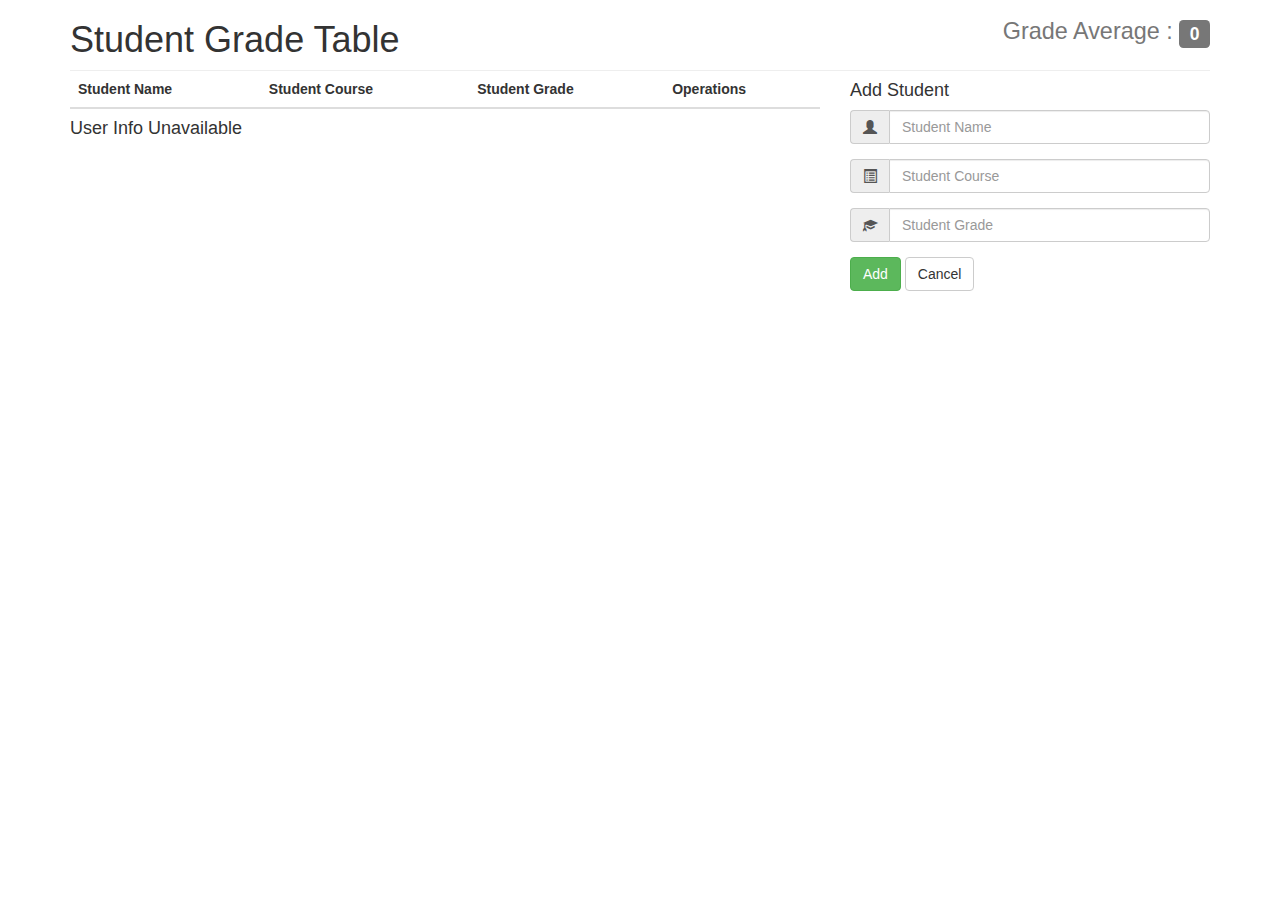
==== index.html @ d4192239 "added Objects course list" ====
<!doctype html>
<html>
<head>
    <link rel="stylesheet" href="http://maxcdn.bootstrapcdn.com/bootstrap/3.3.4/css/bootstrap.min.css">
    <script src="http://ajax.googleapis.com/ajax/libs/jquery/2.1.3/jquery.min.js"></script>
    <script src="http://maxcdn.bootstrapcdn.com/bootstrap/3.3.4/js/bootstrap.min.js"></script>
    <script src="script.js"></script>
    <meta name="viewport" content="initial-scale=1, user-scalable=no">
</head>
<body>
<div class="container">
    <div class="row">
        <div class="col-xs-12">
        <!-- only show this element when the isnt on mobile -->
        <h1 class="hidden-xs display-1">Student Grade Table
                    <small class="pull-right">Grade Average : <span class="avgGrade label label-default"></span></small>
        </h1>
        <!-- only show this element when the user gets to a mobile version -->
        <h3 class="visible-xs">Student Grade Table
            <small class="pull-right">Grade Average : <span class="avgGrade label label-default"></span></small>
        </h3>
        </div>
    </div>
<hr style="margin:0">
    <div class="row">
        <div class="col-md-4 col-md-push-8">
            <div class="student-add-form">
                <h4>Add Student</h4>
                <div class="input-group form-group">
                    <span class="input-group-addon">
                        <span class="glyphicon glyphicon-user"></span>
                    </span>
                    <input type="text" class="form-control" name="studentName" id="studentName" placeholder="Student Name" id="search">
                </div>
                <div class="input-group form-group">
                    <span class="input-group-addon">
                        <span class="glyphicon glyphicon-list-alt"></span>
                    </span>
                    <input type="text" class="form-control" name="course" id="course"
                           placeholder="Student Course">
                </div>
                <div class="input-group form-group">
                    <span class="input-group-addon">
                        <span class="glyphicon glyphicon-education"></span>
                    </span>
                    <input type="text" class="form-control" name="studentGrade" id="studentGrade"
                           placeholder="Student Grade">
                </div>
                <button type="button" class="btn btn-success" onclick="addClicked()">Add</button>
                <button type="button" class="btn btn-default" onclick="cancelClicked()">Cancel</button>
            </div>
        </div>
        <div class="col-md-8 col-md-pull-4">
            <div class="student-list-container">
                <table class="student-list table">
                    <thead>
                    <tr>
                        <th>Student Name</th>
                        <th>Student Course</th>
                        <th>Student Grade</th>
                        <th>Operations</th>
                    </tr>
                    </thead>
                    <tbody>
                    </tbody>
                </table>
            </div>
        </div>
    </div>
</div>
</body>
</html>
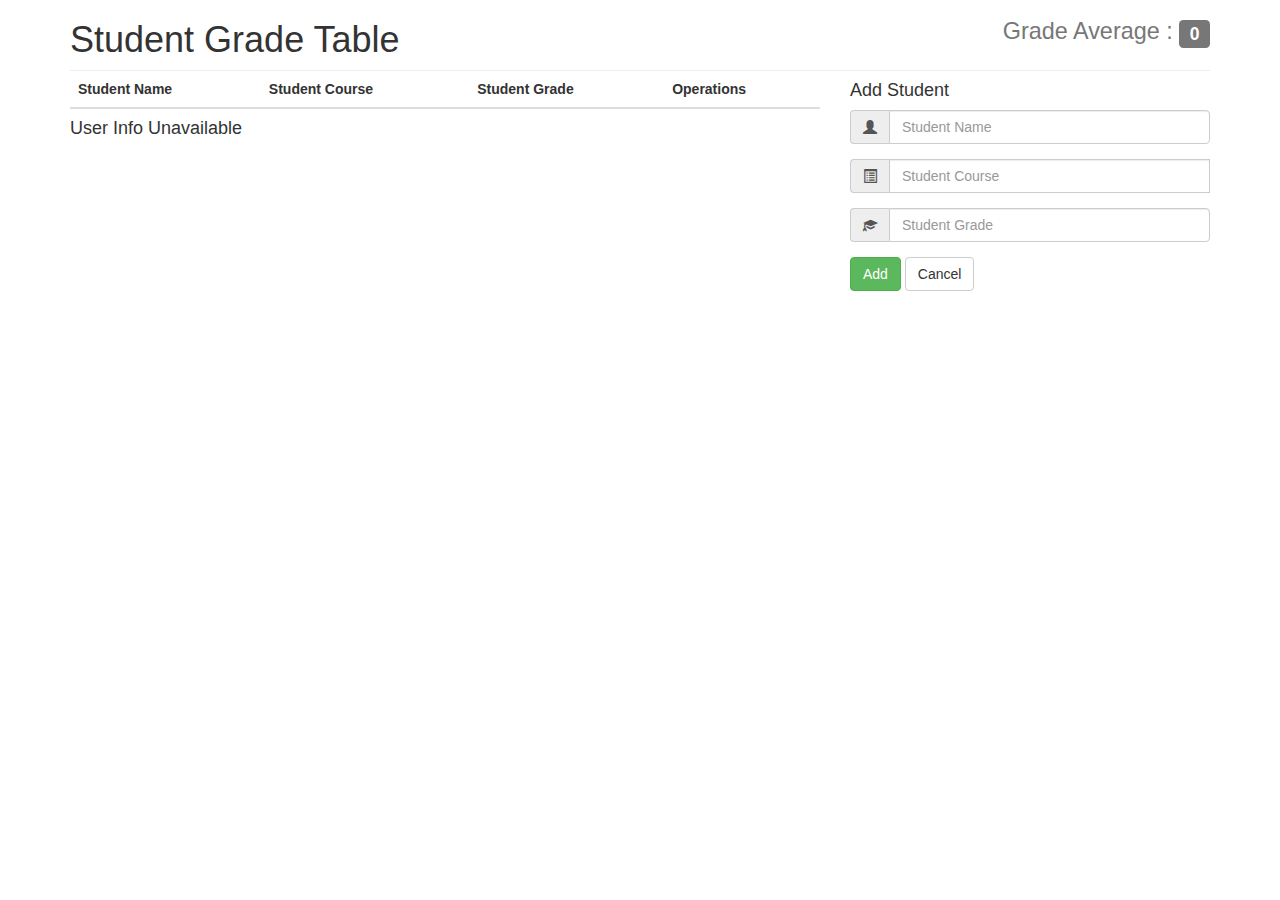
==== commit ba652746: "autocomplete functional" ====
--- a/index.html
+++ b/index.html
@@ -2,6 +2,7 @@
 <html>
 <head>
     <link rel="stylesheet" href="http://maxcdn.bootstrapcdn.com/bootstrap/3.3.4/css/bootstrap.min.css">
+    <link rel="stylesheet" href="style.css">
     <script src="http://ajax.googleapis.com/ajax/libs/jquery/2.1.3/jquery.min.js"></script>
     <script src="http://maxcdn.bootstrapcdn.com/bootstrap/3.3.4/js/bootstrap.min.js"></script>
     <script src="script.js"></script>
@@ -30,14 +31,16 @@
                     <span class="input-group-addon">
                         <span class="glyphicon glyphicon-user"></span>
                     </span>
-                    <input type="text" class="form-control" name="studentName" id="studentName" placeholder="Student Name" id="search">
+                    <input type="text" class="form-control" name="studentName" id="studentName" placeholder="Student Name">
                 </div>
                 <div class="input-group form-group">
                     <span class="input-group-addon">
                         <span class="glyphicon glyphicon-list-alt"></span>
                     </span>
-                    <input type="text" class="form-control" name="course" id="course"
-                           placeholder="Student Course">
+                    <input type="text" class="form-control" name="course" id="course" placeholder="Student Course" onkeyup="keyPressRelease()">
+                    <ul class="autoComplete" id="courseDropDown">
+
+                    </ul>
                 </div>
                 <div class="input-group form-group">
                     <span class="input-group-addon">
--- a/style.css
+++ b/style.css
@@ -0,0 +1,18 @@
+.input-group{
+    position: relative;
+}
+.autoComplete{
+    background-color: white;
+    list-style-type: none;
+    position: absolute;
+    top: 37px;
+    display: none;
+    padding-left: 0px;
+    border: 1px solid lightgray;
+    width: 321px;
+    z-index: 100;
+}
+.dropDownShow:hover{
+    background-color: orange;
+}
+.dropDownShow: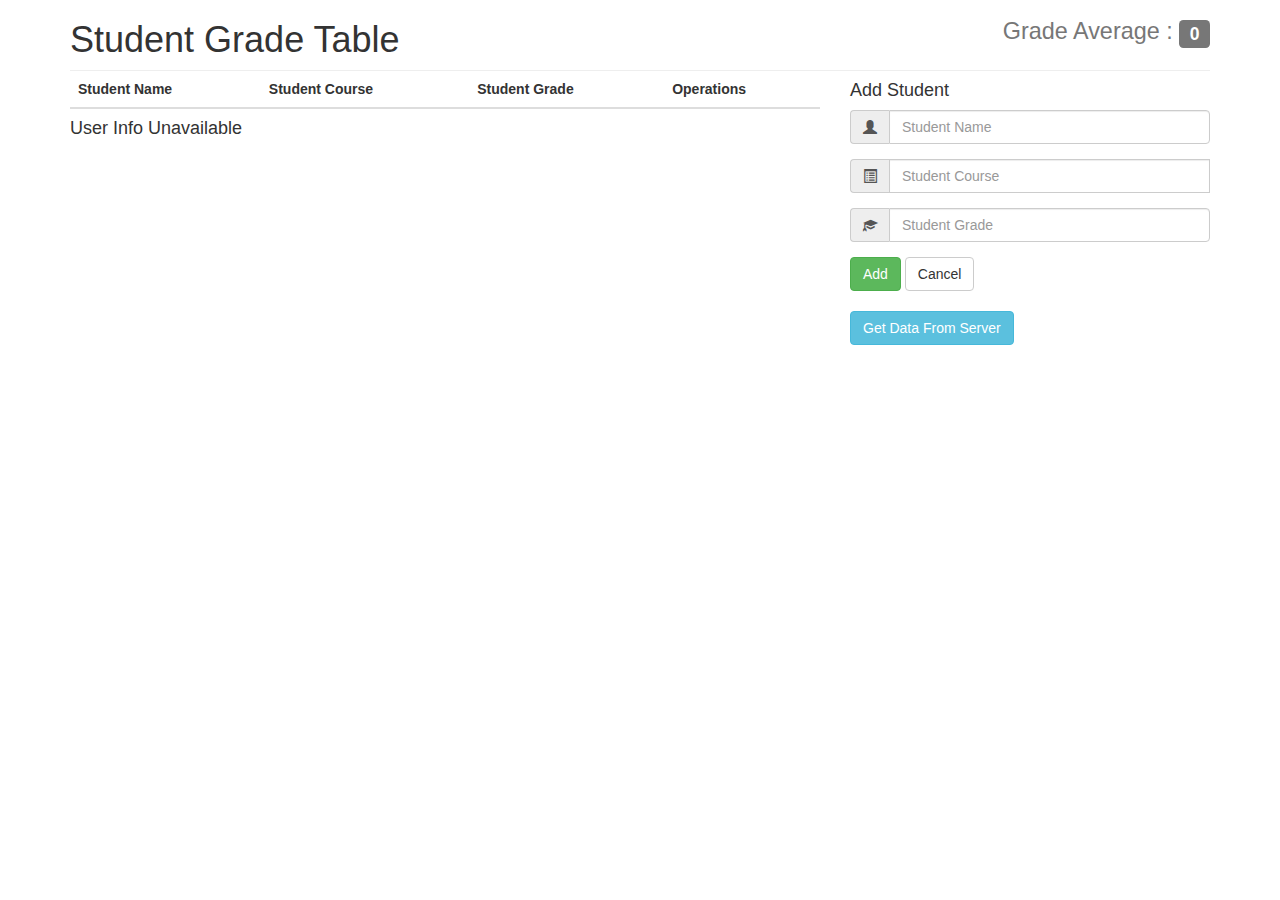
==== commit e9ce0aa6: "added ajax and highlight fixes" ====
--- a/index.html
+++ b/index.html
@@ -51,6 +51,8 @@
                 </div>
                 <button type="button" class="btn btn-success" onclick="addClicked()">Add</button>
                 <button type="button" class="btn btn-default" onclick="cancelClicked()">Cancel</button>
+                <br><br>
+                <button type="button" class="btn btn-info" onclick="getDataFromServer()">Get Data From Server</button>
             </div>
         </div>
         <div class="col-md-8 col-md-pull-4">
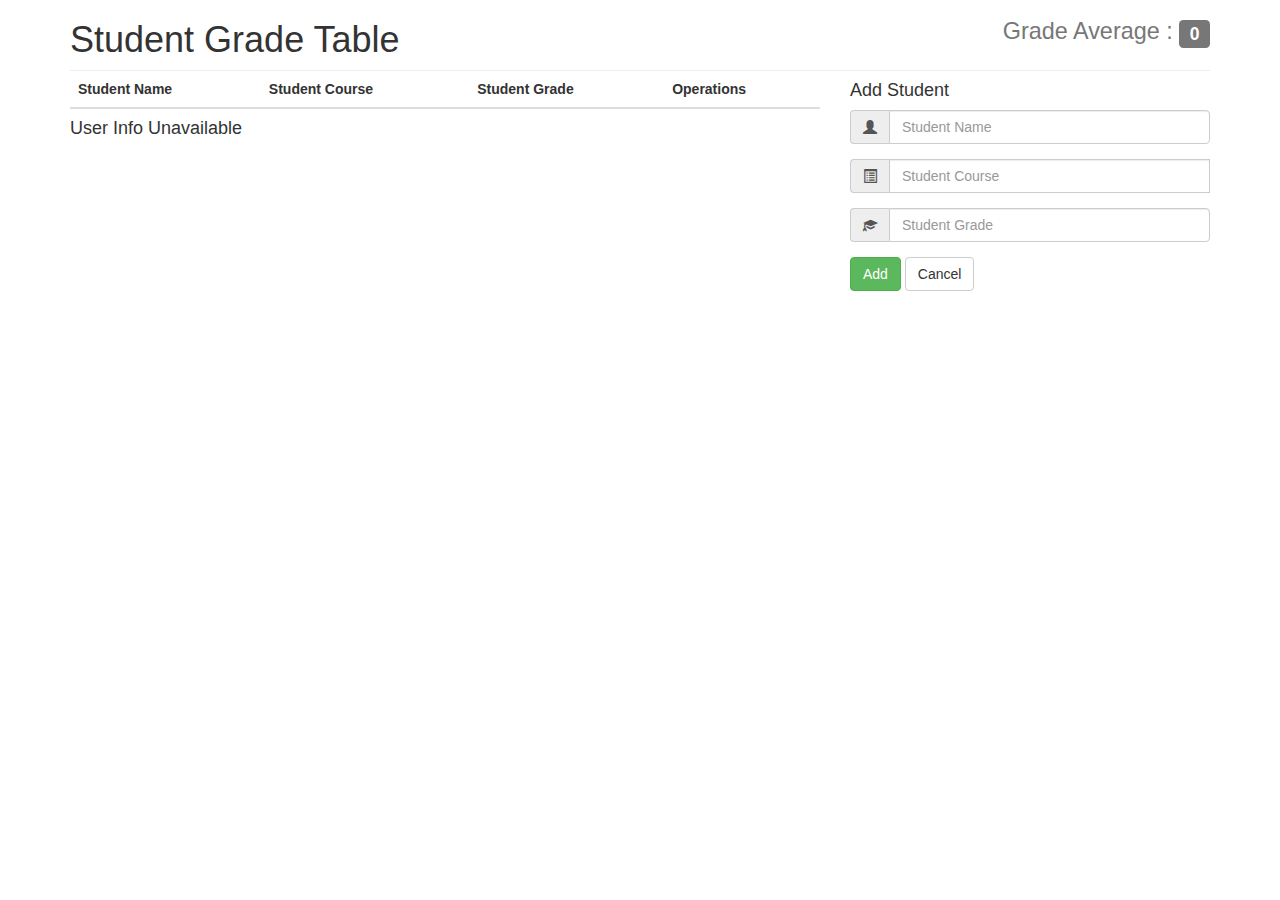
==== commit 711927b0: "Merge branch 'v0.5_leslie'" ====
--- a/index.html
+++ b/index.html
@@ -51,8 +51,6 @@
                 </div>
                 <button type="button" class="btn btn-success" onclick="addClicked()">Add</button>
                 <button type="button" class="btn btn-default" onclick="cancelClicked()">Cancel</button>
-                <br><br>
-                <button type="button" class="btn btn-info" onclick="getDataFromServer()">Get Data From Server</button>
             </div>
         </div>
         <div class="col-md-8 col-md-pull-4">
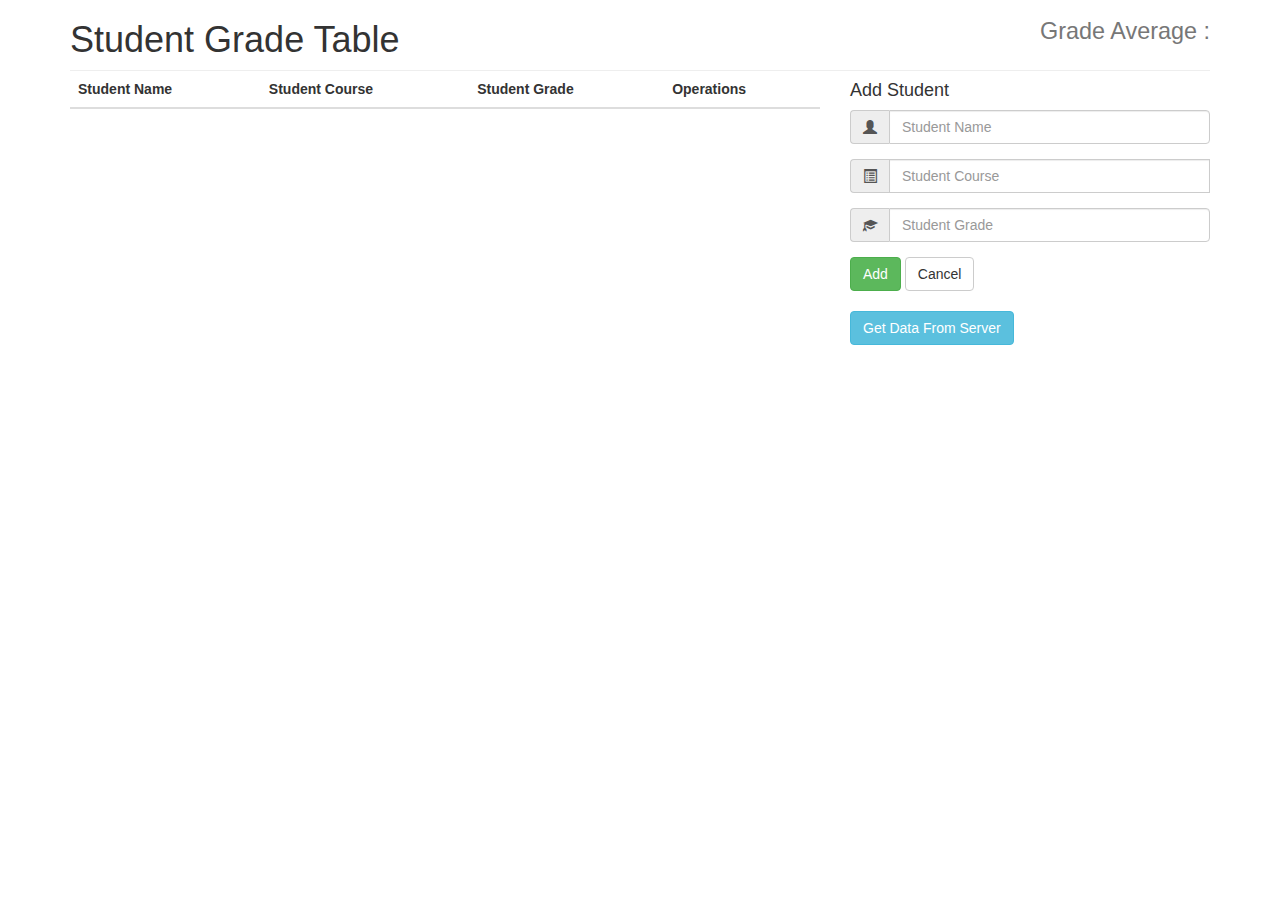
==== commit 67e8cf35: "commit before pull" ====
--- a/index.html
+++ b/index.html
@@ -51,6 +51,8 @@
                 </div>
                 <button type="button" class="btn btn-success" onclick="addClicked()">Add</button>
                 <button type="button" class="btn btn-default" onclick="cancelClicked()">Cancel</button>
+                <br><br>
+                <button type="button" class="btn btn-info" onclick="getDataFromServer()">Get Data From Server</button>
             </div>
         </div>
         <div class="col-md-8 col-md-pull-4">
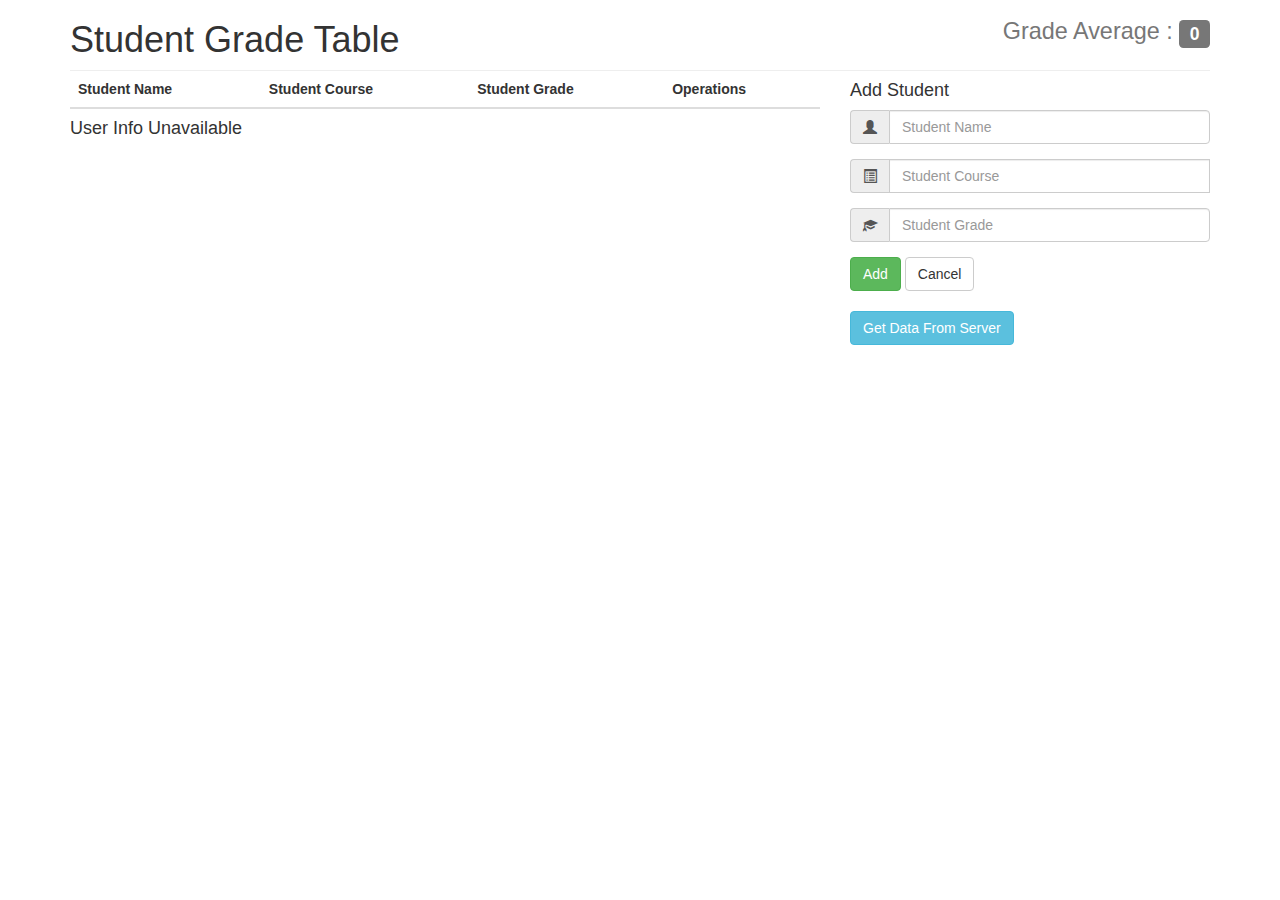
==== commit 03bd36de: "getting ready to merge stan new code" ====
--- a/index.html
+++ b/index.html
@@ -1,78 +1,78 @@
-<!doctype html>
-<html>
-<head>
-    <link rel="stylesheet" href="http://maxcdn.bootstrapcdn.com/bootstrap/3.3.4/css/bootstrap.min.css">
-    <link rel="stylesheet" href="style.css">
-    <script src="http://ajax.googleapis.com/ajax/libs/jquery/2.1.3/jquery.min.js"></script>
-    <script src="http://maxcdn.bootstrapcdn.com/bootstrap/3.3.4/js/bootstrap.min.js"></script>
-    <script src="script.js"></script>
-    <meta name="viewport" content="initial-scale=1, user-scalable=no">
-</head>
-<body>
-<div class="container">
-    <div class="row">
-        <div class="col-xs-12">
-        <!-- only show this element when the isnt on mobile -->
-        <h1 class="hidden-xs display-1">Student Grade Table
-                    <small class="pull-right">Grade Average : <span class="avgGrade label label-default"></span></small>
-        </h1>
-        <!-- only show this element when the user gets to a mobile version -->
-        <h3 class="visible-xs">Student Grade Table
-            <small class="pull-right">Grade Average : <span class="avgGrade label label-default"></span></small>
-        </h3>
-        </div>
-    </div>
-<hr style="margin:0">
-    <div class="row">
-        <div class="col-md-4 col-md-push-8">
-            <div class="student-add-form">
-                <h4>Add Student</h4>
-                <div class="input-group form-group">
-                    <span class="input-group-addon">
-                        <span class="glyphicon glyphicon-user"></span>
-                    </span>
-                    <input type="text" class="form-control" name="studentName" id="studentName" placeholder="Student Name">
-                </div>
-                <div class="input-group form-group">
-                    <span class="input-group-addon">
-                        <span class="glyphicon glyphicon-list-alt"></span>
-                    </span>
-                    <input type="text" class="form-control" name="course" id="course" placeholder="Student Course" onkeyup="keyPressRelease()">
-                    <ul class="autoComplete" id="courseDropDown">
-
-                    </ul>
-                </div>
-                <div class="input-group form-group">
-                    <span class="input-group-addon">
-                        <span class="glyphicon glyphicon-education"></span>
-                    </span>
-                    <input type="text" class="form-control" name="studentGrade" id="studentGrade"
-                           placeholder="Student Grade">
-                </div>
-                <button type="button" class="btn btn-success" onclick="addClicked()">Add</button>
-                <button type="button" class="btn btn-default" onclick="cancelClicked()">Cancel</button>
-                <br><br>
-                <button type="button" class="btn btn-info" onclick="getDataFromServer()">Get Data From Server</button>
-            </div>
-        </div>
-        <div class="col-md-8 col-md-pull-4">
-            <div class="student-list-container">
-                <table class="student-list table">
-                    <thead>
-                    <tr>
-                        <th>Student Name</th>
-                        <th>Student Course</th>
-                        <th>Student Grade</th>
-                        <th>Operations</th>
-                    </tr>
-                    </thead>
-                    <tbody>
-                    </tbody>
-                </table>
-            </div>
-        </div>
-    </div>
-</div>
-</body>
-</html>
-
+<!doctype html>
+<html>
+<head>
+    <link rel="stylesheet" href="http://maxcdn.bootstrapcdn.com/bootstrap/3.3.4/css/bootstrap.min.css">
+    <link rel="stylesheet" href="style.css">
+    <script src="http://ajax.googleapis.com/ajax/libs/jquery/2.1.3/jquery.min.js"></script>
+    <script src="http://maxcdn.bootstrapcdn.com/bootstrap/3.3.4/js/bootstrap.min.js"></script>
+    <script src="script.js"></script>
+    <meta name="viewport" content="initial-scale=1, user-scalable=no">
+</head>
+<body>
+<div class="container">
+    <div class="row">
+        <div class="col-xs-12">
+        <!-- only show this element when the isnt on mobile -->
+        <h1 class="hidden-xs display-1">Student Grade Table
+                    <small class="pull-right">Grade Average : <span class="avgGrade label label-default"></span></small>
+        </h1>
+        <!-- only show this element when the user gets to a mobile version -->
+        <h3 class="visible-xs">Student Grade Table
+            <small class="pull-right">Grade Average : <span class="avgGrade label label-default"></span></small>
+        </h3>
+        </div>
+    </div>
+<hr style="margin:0">
+    <div class="row">
+        <div class="col-md-4 col-md-push-8">
+            <div class="student-add-form">
+                <h4>Add Student</h4>
+                <div class="input-group form-group">
+                    <span class="input-group-addon">
+                        <span class="glyphicon glyphicon-user"></span>
+                    </span>
+                    <input type="text" class="form-control" name="studentName" id="studentName" placeholder="Student Name">
+                </div>
+                <div class="input-group form-group">
+                    <span class="input-group-addon">
+                        <span class="glyphicon glyphicon-list-alt"></span>
+                    </span>
+                    <input type="text" class="form-control" name="course" id="course" placeholder="Student Course" onkeyup="keyPressRelease()">
+                    <ul class="autoComplete" id="courseDropDown">
+
+                    </ul>
+                </div>
+                <div class="input-group form-group">
+                    <span class="input-group-addon">
+                        <span class="glyphicon glyphicon-education"></span>
+                    </span>
+                    <input type="text" class="form-control" name="studentGrade" id="studentGrade"
+                           placeholder="Student Grade">
+                </div>
+                <button type="button" class="btn btn-success" onclick="addClicked()">Add</button>
+                <button type="button" class="btn btn-default" onclick="cancelClicked()">Cancel</button>
+                <br><br>
+                <button type="button" class="btn btn-info" onclick="getDataFromServer()">Get Data From Server</button>
+            </div>
+        </div>
+        <div class="col-md-8 col-md-pull-4">
+            <div class="student-list-container">
+                <table class="student-list table">
+                    <thead>
+                    <tr>
+                        <th>Student Name</th>
+                        <th>Student Course</th>
+                        <th>Student Grade</th>
+                        <th>Operations</th>
+                    </tr>
+                    </thead>
+                    <tbody>
+                    </tbody>
+                </table>
+            </div>
+        </div>
+    </div>
+</div>
+</body>
+</html>
+
--- a/style.css
+++ b/style.css
@@ -1,18 +1,18 @@
-.input-group{
-    position: relative;
-}
-.autoComplete{
-    background-color: white;
-    list-style-type: none;
-    position: absolute;
-    top: 37px;
-    display: none;
-    padding-left: 0px;
-    border: 1px solid lightgray;
-    width: 321px;
-    z-index: 100;
-}
-.dropDownShow:hover{
-    background-color: orange;
-}
-.dropDownShow:+.input-group{
+    position: relative;
+}
+.autoComplete{
+    background-color: white;
+    list-style-type: none;
+    position: absolute;
+    top: 37px;
+    display: none;
+    padding-left: 0px;
+    border: 1px solid lightgray;
+    width: 321px;
+    z-index: 100;
+}
+.dropDownShow:hover{
+    background-color: orange;
+}
+/*.dropDownShow:*/